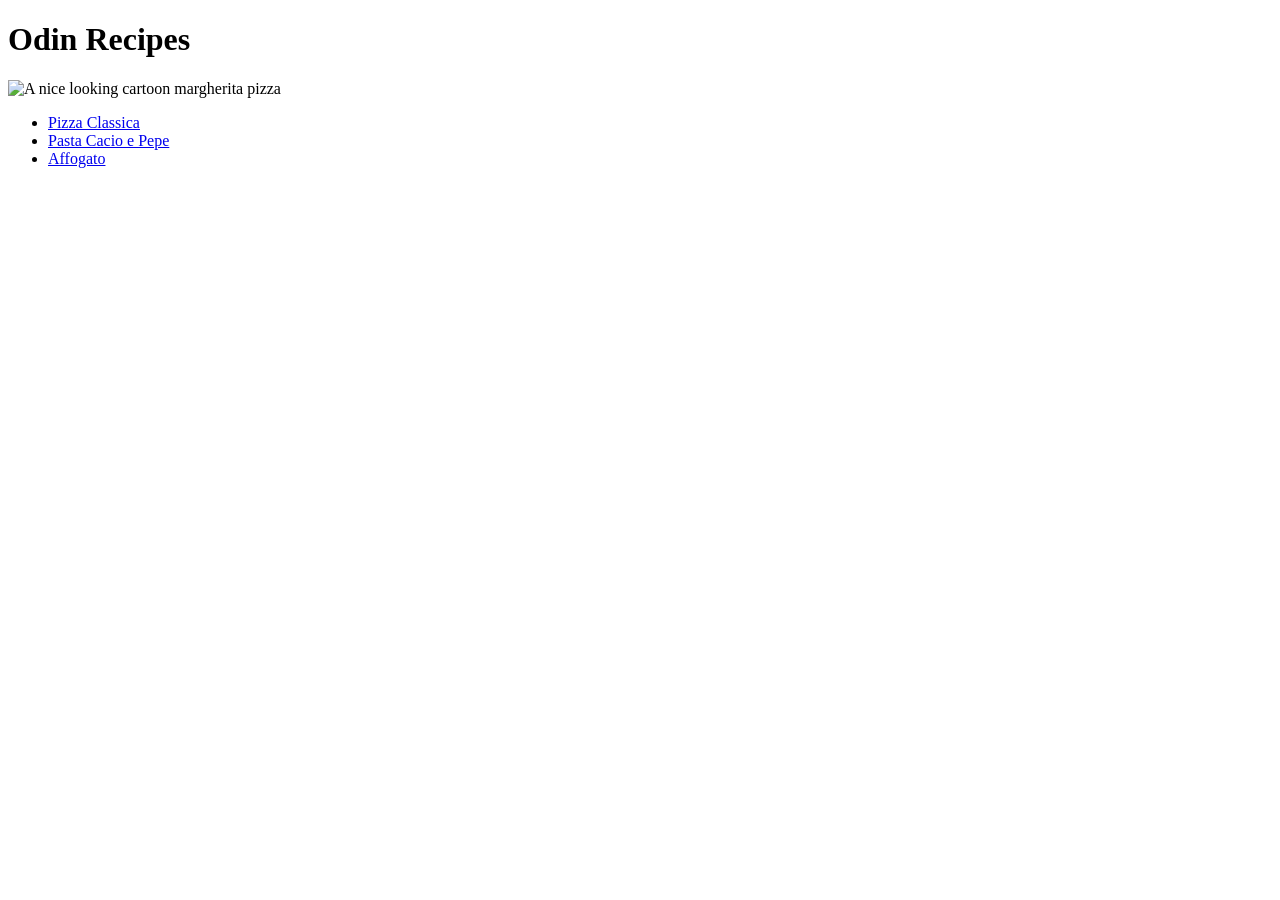
==== index.html @ c262a1e5 "Add the recipes website first draft" ====
<!DOCTYPE html>
<html lang="en">
    <meta charset="UTF-8">
    <head>
        <title>Odin Recipes</title>
    </head>

    <body>
        
        <h1>Odin Recipes</h1>
        <img src="https://www.seekpng.com/png/detail/1-16460_pizza-cartoon-png-merry-crustmas-note-cards.png" alt="A nice looking cartoon margherita pizza" width="500">

        <ul>
          <li><a href="./recipes/pizza-classica.html">Pizza Classica</a></li>
          <li><a href="./recipes/cacio-pepe.html">Pasta Cacio e Pepe</a></li>
          <li><a href="./recipes/affogato.html">Affogato</a></li>
        </ul>
       
    </body>



</html>
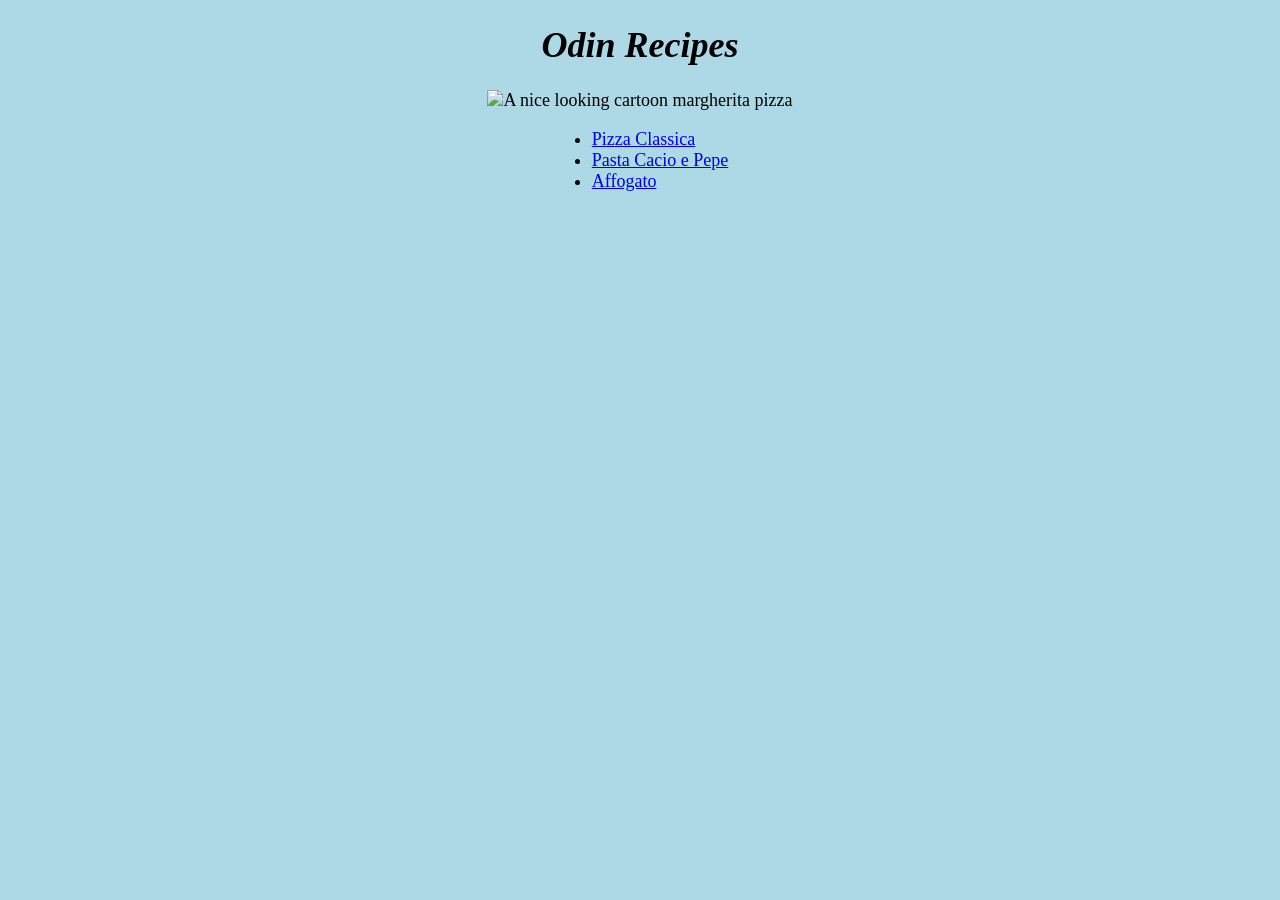
==== commit 66b35717: "Add styles to project" ====
--- a/index.html
+++ b/index.html
@@ -2,19 +2,22 @@
 <html lang="en">
     <meta charset="UTF-8">
     <head>
+        <link rel="stylesheet" href="styles.css">
         <title>Odin Recipes</title>
     </head>
 
-    <body>
+    <body class="general">
         
-        <h1>Odin Recipes</h1>
-        <img src="https://www.seekpng.com/png/detail/1-16460_pizza-cartoon-png-merry-crustmas-note-cards.png" alt="A nice looking cartoon margherita pizza" width="500">
+        <h1 class="header">Odin Recipes</h1>
+        <img class="image" src="https://www.seekpng.com/png/detail/1-16460_pizza-cartoon-png-merry-crustmas-note-cards.png" alt="A nice looking cartoon margherita pizza">
+        
+        <br>
 
-        <ul>
-          <li><a href="./recipes/pizza-classica.html">Pizza Classica</a></li>
-          <li><a href="./recipes/cacio-pepe.html">Pasta Cacio e Pepe</a></li>
-          <li><a href="./recipes/affogato.html">Affogato</a></li>
-        </ul>
+        <ul class="list">
+            <li><a href="./recipes/pizza-classica.html">Pizza Classica</a></li>
+            <li><a href="./recipes/cacio-pepe.html">Pasta Cacio e Pepe</a></li>
+            <li><a href="./recipes/affogato.html">Affogato</a></li>
+        </ul>        
        
     </body>
 
--- a/styles.css
+++ b/styles.css
@@ -0,0 +1,26 @@
+.general {
+    font-family: Cambria, Georgia, 'Times New Roman', serif;
+    font-size: 18px;
+    background-color: lightblue;
+    text-align: center;
+}
+
+.list {
+    display: inline-block;
+    text-align: left;
+}
+
+.header,
+.subheader {
+    font-weight: bold;
+    font-style: italic;
+}
+
+.subheader {
+    font-size: 24px;
+}
+
+.image {
+    width: 450px;
+    height: auto;
+}
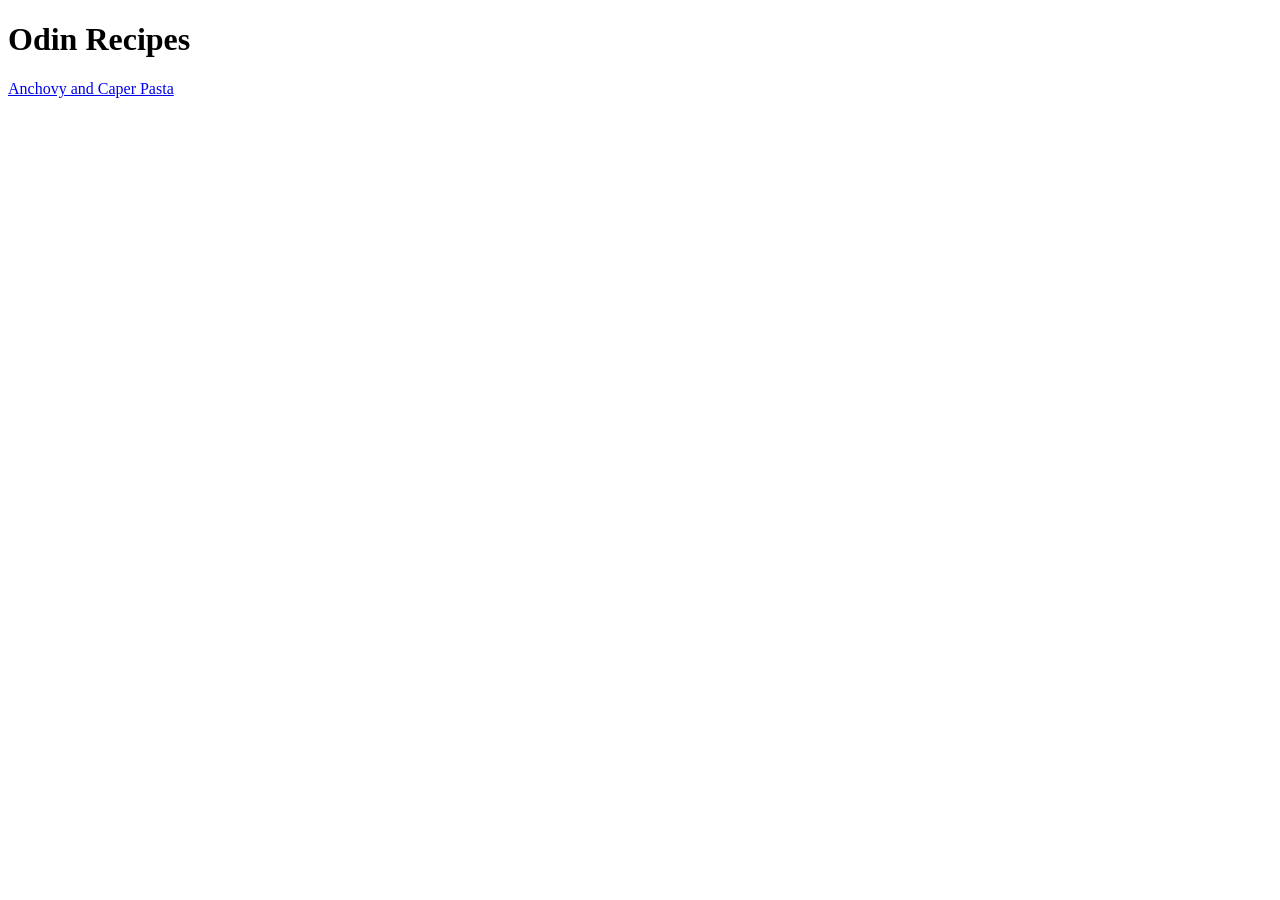
==== commit 04bc3ec7: "Add index, recipes and img folders" ====
--- a/index.html
+++ b/index.html
@@ -1,26 +1,12 @@
 <!DOCTYPE html>
-<html lang="en">
-    <meta charset="UTF-8">
+<html>
     <head>
-        <link rel="stylesheet" href="styles.css">
+        <meta charset="UTF-8">
         <title>Odin Recipes</title>
     </head>
 
-    <body class="general">
-        
-        <h1 class="header">Odin Recipes</h1>
-        <img class="image" src="https://www.seekpng.com/png/detail/1-16460_pizza-cartoon-png-merry-crustmas-note-cards.png" alt="A nice looking cartoon margherita pizza">
-        
-        <br>
-
-        <ul class="list">
-            <li><a href="./recipes/pizza-classica.html">Pizza Classica</a></li>
-            <li><a href="./recipes/cacio-pepe.html">Pasta Cacio e Pepe</a></li>
-            <li><a href="./recipes/affogato.html">Affogato</a></li>
-        </ul>        
-       
+    <body>
+        <h1>Odin Recipes</h1>
+        <a href="recipes/pasta.html">Anchovy and Caper Pasta</a>
     </body>
-
-
-
 </html>
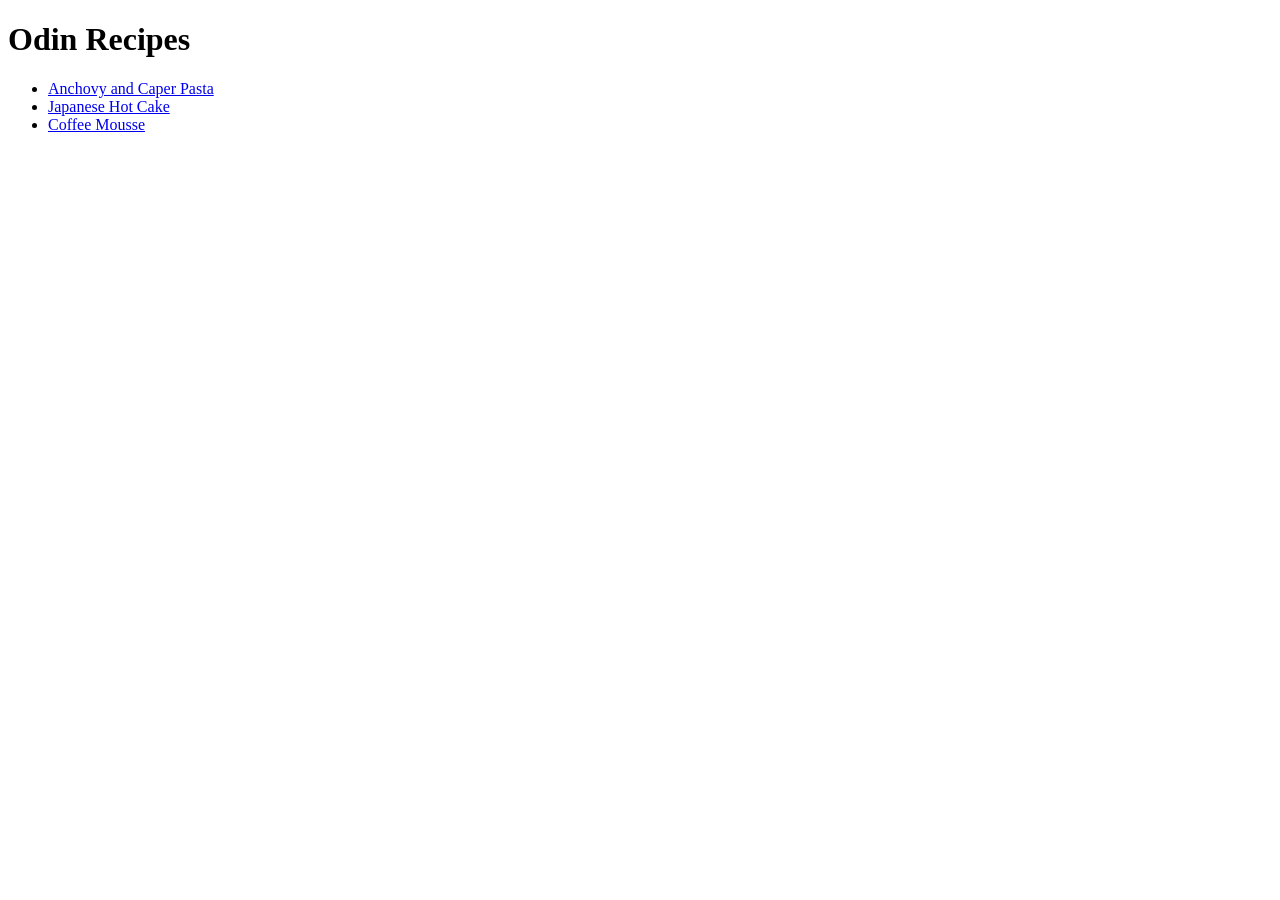
==== commit 8d62c81d: "Add the other html pages to complete project" ====
--- a/index.html
+++ b/index.html
@@ -7,6 +7,11 @@
 
     <body>
         <h1>Odin Recipes</h1>
-        <a href="recipes/pasta.html">Anchovy and Caper Pasta</a>
+        <ul>
+            <li><a href="recipes/spaghetti.html">Anchovy and Caper Pasta</a></li>
+            <li><a href="recipes/hotcake.html">Japanese Hot Cake</a></li>
+            <li><a href="recipes/mousse.html">Coffee Mousse</a></li>
+        </ul>
+        
     </body>
 </html>
